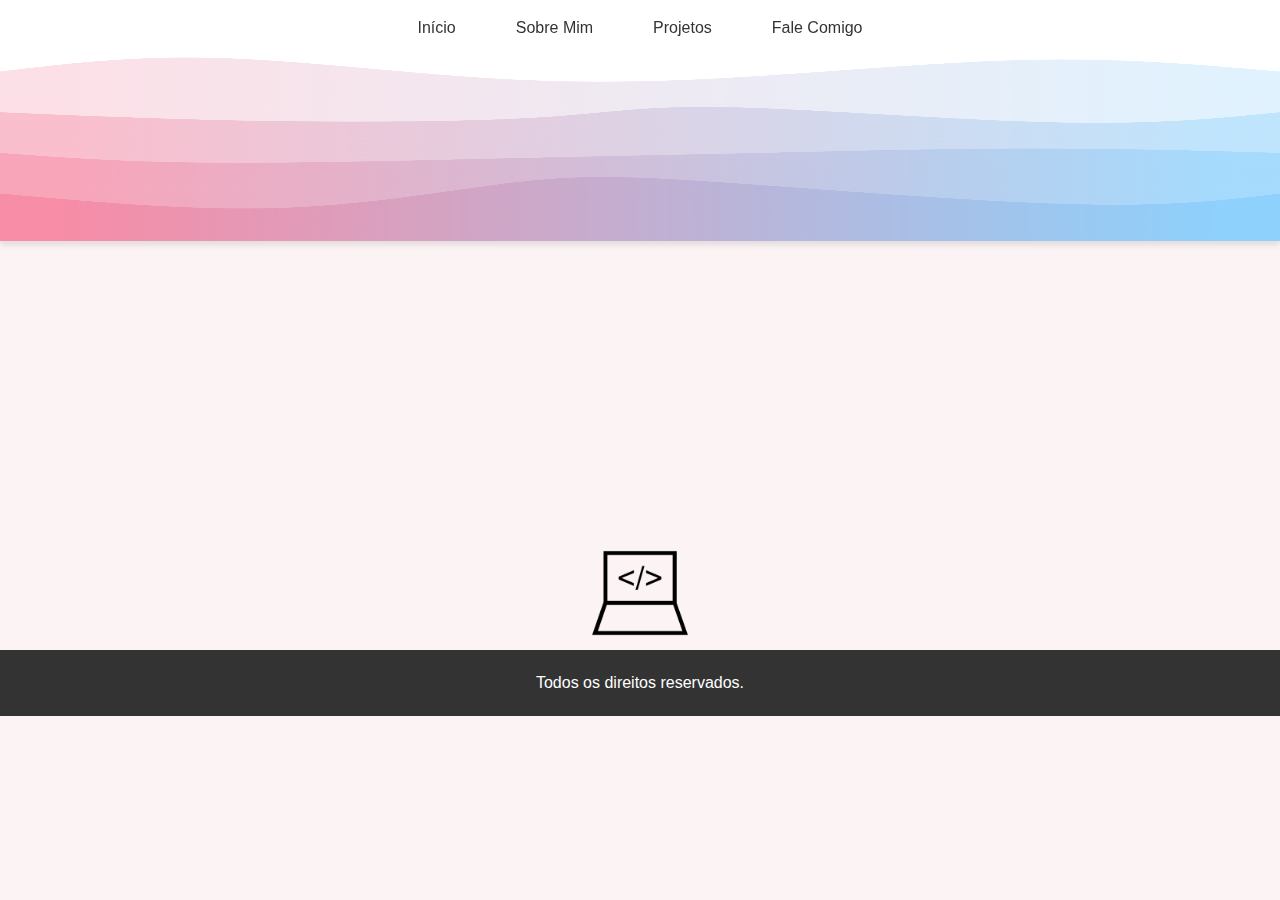
==== index.html @ 3c1b3e7e "Primeiro commit" ====
<!DOCTYPE html>
<html lang="pt-BR">
<head>
    <meta charset="UTF-8">
    <meta name="viewport" content="width=device-width, initial-scale=1.0">
    <title>Catlen Freitas</title>
    <link rel="stylesheet" href="style.css">
</head>
<body>
    <header id="cabecalho">
        <nav>
            <ul>
                <li><a href="index.html">Início</a></li>
                <li><a href="about.html">Sobre Mim</a></li>
                <li><a href="projects.html">Projetos</a></li>
                <li><a href="contact.html">Fale Comigo</a></li>
            </ul>
        </nav>

        <img src="svg.png" alt="Imagem de programação" width="100%" height="200px">
    </header>

    <section style="padding-top: 300px;"> <!-- Ajuste do espaço para o conteúdo não ficar escondido -->
        <p>Olá, me chamo Catlen! Sou estudante de Análise e Desenvolvimento de Sistemas, com interesse em tecnologia, inovação e inteligência artificial. Estou me aprofundando em desenvolvimento de software, UX/UI e análise de dados, buscando criar soluções eficientes e impactantes. Minha trajetória envolve a combinação de habilidades técnicas e estratégicas para transformar ideias em produtos funcionais.</p>
    </section>

    <center>
        <img src="pngwing.com.png" alt="Look" width="100"/>
    </center>

    <footer>Todos os direitos reservados.</footer>
</body>
</html>
---- style.css ----
* {
    margin: 0;
    padding: 0;
    box-sizing: border-box;
    font-family: 'Raleway', sans-serif;
}
body {
    background: #fcf4f4;
    color: #333;
    line-height: 1.6;
    margin: 0;
    padding: 0;
    transition: background 0.3s ease-in-out;
   
}
header {
    background: #ffffff;
    padding: 15px 0 0;
    box-shadow: 0 4px 6px rgba(0, 0, 0, 0.1);
    position: fixed;
    width: 100%;
    top: 0;
    left: 0;
    z-index: 1000;
    transition: box-shadow 0.3s ease-in-out;
}
nav ul {
    display: flex;
    justify-content: center;
    list-style: none;
}
nav ul li {
    margin: 0 20px;
}
nav ul li a {
    text-decoration: none;
    color: #333;
    font-weight: 500;
    transition: color 0.3s, transform 0.3s;
}
nav ul li a:hover {
    color: #e600ad;
    transform: scale(1.1);
}
section {
    padding: 120px 120px;
    text-align: center;
    opacity: 0;
    transform: translateY(20px);
    animation: fadeIn 0.8s ease-in-out forwards;
}
.container {
    max-width: 900px;
    margin: auto;
    text-align: left;
}
h1, h2 {
    font-family: 'Playfair Display', serif;
    color: #222;
    font-weight: 600;
    margin-bottom: 15px;
}
p {
    font-size: 1.2em;
}
.project-list {
    display: flex;
    justify-content: center;
    gap: 20px;
    flex-wrap: wrap;
}
.project-card {
    background: #fff;
    padding: 20px;
    border-radius: 10px;
    box-shadow: 0 4px 8px rgba(0, 0, 0, 0.1);
    transition: transform 0.3s ease-in-out;
}
.project-card:hover {
    transform: translateY(-5px);
}
a.button {
    display: inline-block;
    background: #e600d7;
    color: #fff;
    padding: 12px 24px;
    border-radius: 5px;
    text-decoration: none;
    font-weight: 500;
    transition: background 0.3s, transform 0.3s;
}
a.button:hover {
    background: #b5008b38;
    transform: scale(1.05);
}
footer 
{
        width: 100%;
        text-align: center;
        background: #333;
        color: white;
        padding: 20px 0;
        position: relative;
        bottom: 0;
}
form {
    max-width: 500px;
    margin: 20px auto;
    background: #fff;
    padding: 20px;
    border-radius: 10px;
    box-shadow: 0 4px 8px rgba(0, 0, 0, 0.1);
}
input, textarea {
    width: 100%;
    padding: 10px;
    margin: 10px 0;
    border: 1px solid #ccc;
    border-radius: 5px;
}
button {
    background: #e600e650;
    color: #fff;
    border: none;
    padding: 10px 15px;
    border-radius: 5px;
    cursor: pointer;
    transition: background 0.3s;
}
button:hover {
    background: #b500af;
}
@keyframes fadeIn {
    to {
        opacity: 1;
        transform: translateY(0);
    }
}
header img {
    display: block;
    margin: 0;
}
ul {
    list-style: none; 
    padding: 0;
    display: flex;
    justify-content: center;
    gap: 20px; 
}

ul li {
    display: inline; 
}

ul li a {
    text-decoration: none;
    color: #333;
    font-weight: bold;
    transition: color 0.3s;
}

ul li a:hover {
    color: #e600ad; 
}
blockquote {
    font-style: italic;
    background-color: #a17997;
    color: white;
    padding: 12px;
    margin: 30px auto;
    width: 90%;
    text-align: center;
    font-size: 1.3rem;
    border-radius: 10px;
    box-shadow: 0 4px 8px rgba(0, 0, 0, 0.2);
}
section.skills {
    padding: 40px 20px;
    text-align: center;
}

section.skills h2 {
    font-size: 2rem;
    margin-bottom: 20px;
    color: #222;
}
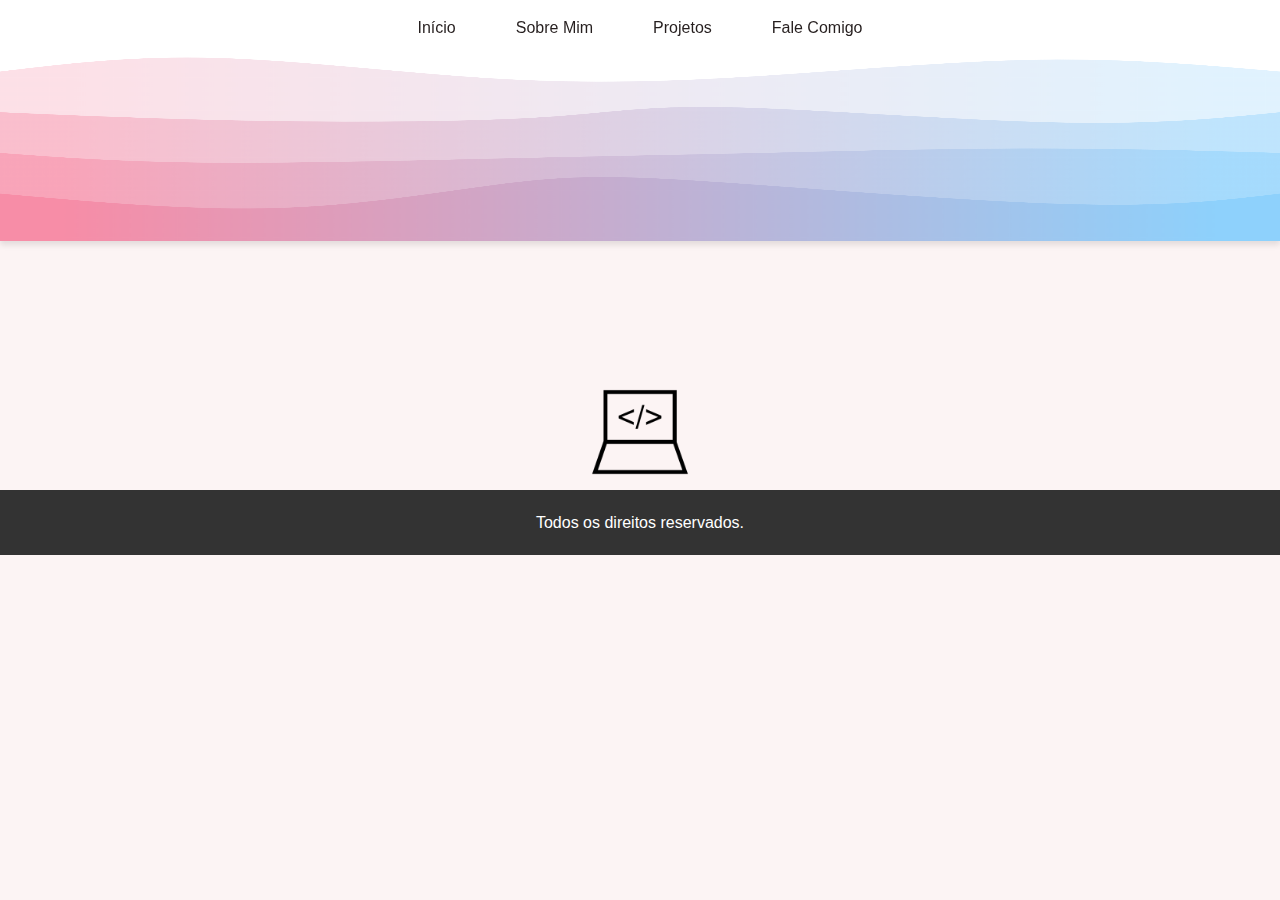
==== commit 624ed1b3: "Removendo arquivos desnecessários" ====
--- a/index.html
+++ b/index.html
@@ -20,7 +20,7 @@
         <img src="svg.png" alt="Imagem de programação" width="100%" height="200px">
     </header>
 
-    <section style="padding-top: 300px;"> <!-- Ajuste do espaço para o conteúdo não ficar escondido -->
+    <section style="padding-top: 250px;"> <!-- Ajuste do espaço para o conteúdo não ficar escondido -->
         <p>Olá, me chamo Catlen! Sou estudante de Análise e Desenvolvimento de Sistemas, com interesse em tecnologia, inovação e inteligência artificial. Estou me aprofundando em desenvolvimento de software, UX/UI e análise de dados, buscando criar soluções eficientes e impactantes. Minha trajetória envolve a combinação de habilidades técnicas e estratégicas para transformar ideias em produtos funcionais.</p>
     </section>
 
--- a/style.css
+++ b/style.css
@@ -6,7 +6,7 @@
 }
 body {
     background: #fcf4f4;
-    color: #333;
+    color: #2d2323;
     line-height: 1.6;
     margin: 0;
     padding: 0;
@@ -34,7 +34,7 @@
 }
 nav ul li a {
     text-decoration: none;
-    color: #333;
+    color: #261f1f;
     font-weight: 500;
     transition: color 0.3s, transform 0.3s;
 }
@@ -43,7 +43,7 @@
     transform: scale(1.1);
 }
 section {
-    padding: 120px 120px;
+   
     text-align: center;
     opacity: 0;
     transform: translateY(20px);
@@ -58,10 +58,13 @@
     font-family: 'Playfair Display', serif;
     color: #222;
     font-weight: 600;
+    font-size: xx-large;
+    padding: 20px;
     margin-bottom: 15px;
 }
 p {
     font-size: 1.2em;
+    padding: 20px;
 }
 .project-list {
     display: flex;
@@ -183,4 +186,4 @@
     font-size: 2rem;
     margin-bottom: 20px;
     color: #222;
-}+}
